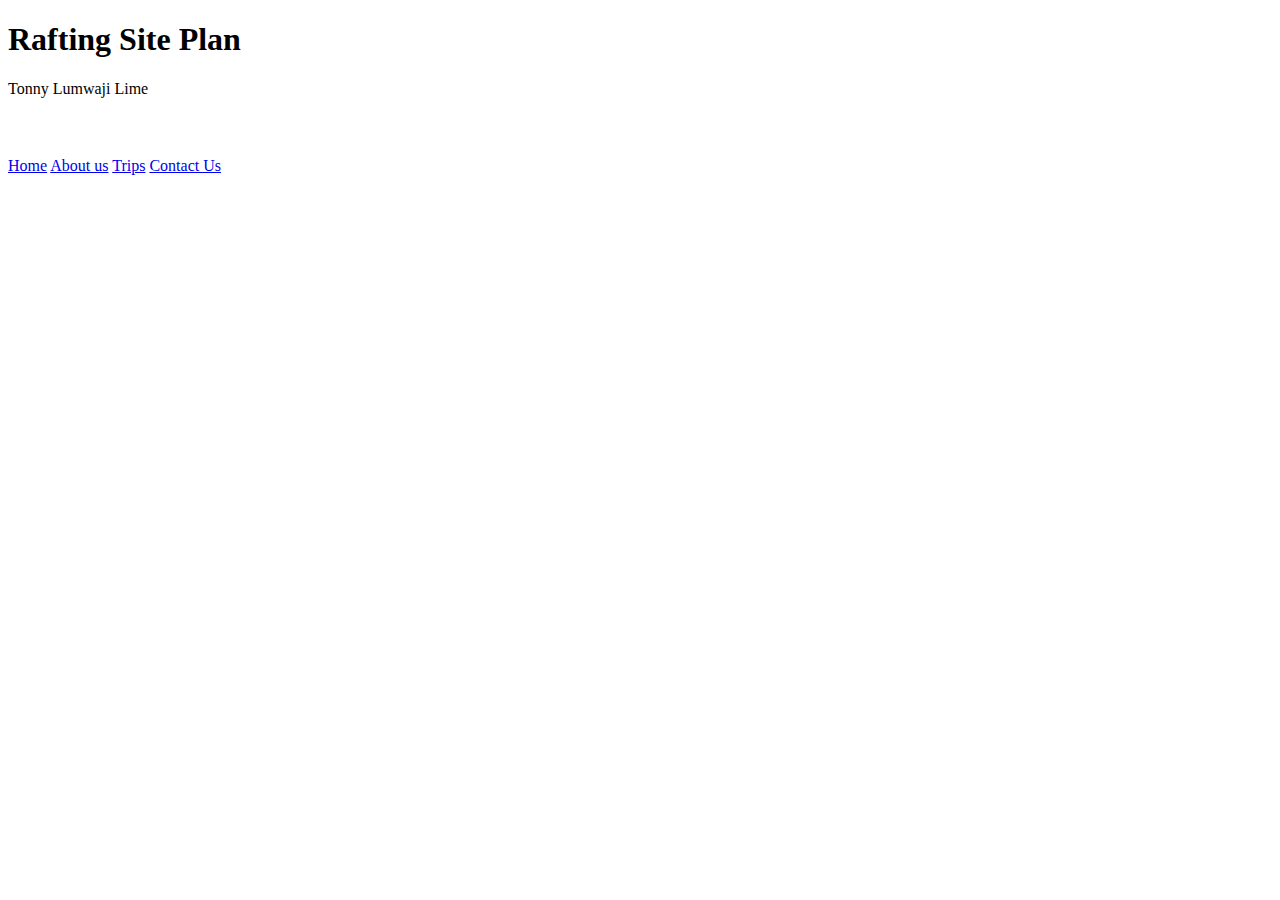
==== wwr/site-plan-rafting.html @ 864f37fd "first commit" ====
<!DOCTYPE html>
<html lang="en KE">
    <head>
        <meta charset="ut-8">
        <meta name="viewport" content="width=device-width, intial scale=1">
        <title>Rafting Site Plan | Tonny Lumwaji Lime</title>
        <meta name="decription" content=" The rafting plan site inclutes the sie purpose, the target audience, branding information, and a style guide for the course website project.">
        <meta name="author" content="Tonny Lumwaji Lime">
        <link rel="stylesheet" href="styles/site-plan-rafting.css">
        <body>
            <header>
                <h1>Rafting Site Plan</h1>
                <p>Tonny Lumwaji Lime</p>
            </header>
            <main>
                <h2></h2>
                <h3></h3>
                <p></p>
                <h3></h3>
                <p></p>
                <h2></h2>
                <h3></h3>
                <img src="" alt="">
                <h2></h2>
                <h3></h3>
                <p></p>
                <h3></h3>
                <h4></h4>
                <h4></h4>
                <p></p>
                <h4></h4>
                <p></p>
                <h3></h3>
                <nav>
                    <a href="#">Home</a>
                    <a href="#">About us</a>
                    <a href="#">Trips</a>
                    <a href="#">Contact Us</a>
                </nav>
                <h2></h2>
                <h3></h3>
                <img src="" alt="">
                <h3></h3>
                <img src="" alt="">
            </main>
            <footer><p></p></footer>
        </body>

    </head>


</html>
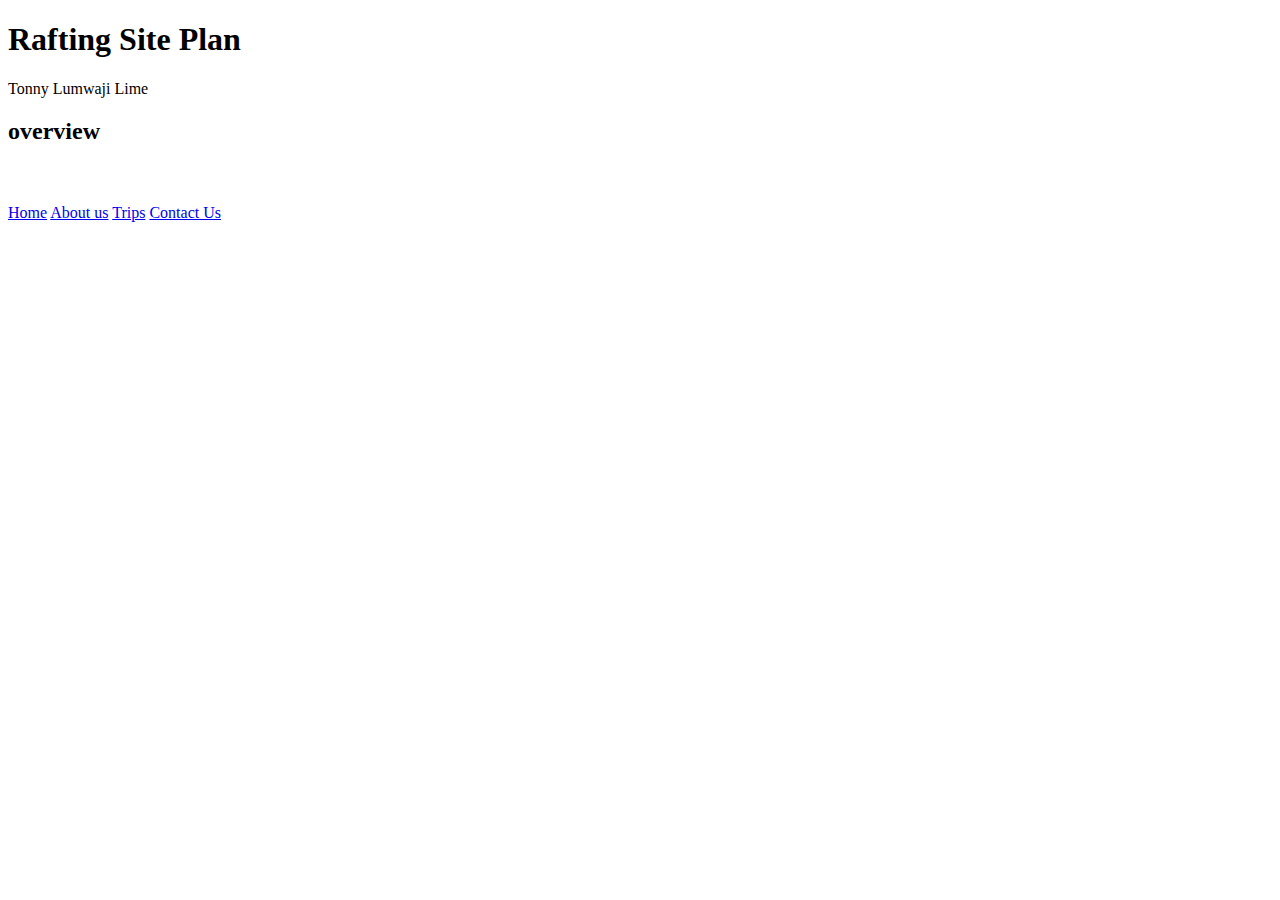
==== commit 4be2a0a5: "change" ====
--- a/wwr/site-plan-rafting.html
+++ b/wwr/site-plan-rafting.html
@@ -13,7 +13,7 @@
                 <p>Tonny Lumwaji Lime</p>
             </header>
             <main>
-                <h2></h2>
+                <h2>overview</h2>
                 <h3></h3>
                 <p></p>
                 <h3></h3>
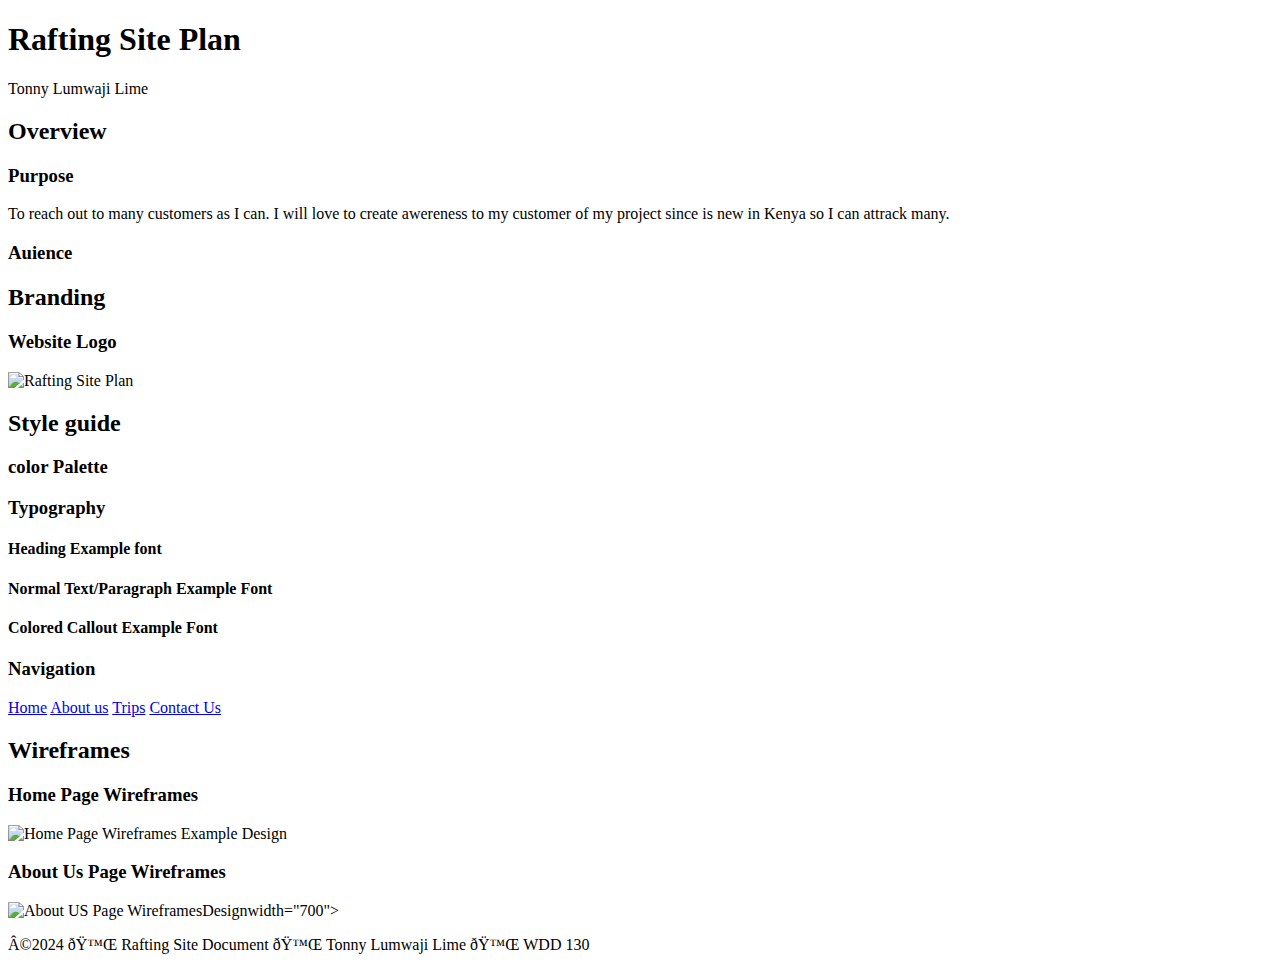
==== commit d70e81f1: "later" ====
--- a/wwr/site-plan-rafting.html
+++ b/wwr/site-plan-rafting.html
@@ -13,37 +13,40 @@
                 <p>Tonny Lumwaji Lime</p>
             </header>
             <main>
-                <h2>overview</h2>
-                <h3></h3>
+                <h2>Overview</h2>
+                <h3>Purpose</h3>
+                <p>To reach out to many customers as I can.
+                    I will love to create awereness to my customer of my project since is new in Kenya so I can attrack many.
+                </p>
+                <h3>Auience</h3>
                 <p></p>
-                <h3></h3>
+                <h2>Branding</h2>
+                <h3>Website Logo</h3>
+                <img src="images/logo.png" alt="Rafting Site Plan">
+                <h2>Style guide</h2>
+                <h3>color Palette</h3>
                 <p></p>
-                <h2></h2>
-                <h3></h3>
-                <img src="" alt="">
-                <h2></h2>
-                <h3></h3>
+                <h3>Typography</h3>
+                <h4>Heading Example font</h4>
+                <h4>Normal Text/Paragraph Example Font</h4>
                 <p></p>
-                <h3></h3>
-                <h4></h4>
-                <h4></h4>
+                <h4>Colored Callout Example Font</h4>
                 <p></p>
-                <h4></h4>
-                <p></p>
-                <h3></h3>
+                <h3>Navigation</h3>
                 <nav>
                     <a href="#">Home</a>
                     <a href="#">About us</a>
                     <a href="#">Trips</a>
                     <a href="#">Contact Us</a>
                 </nav>
-                <h2></h2>
-                <h3></h3>
-                <img src="" alt="">
-                <h3></h3>
-                <img src="" alt="">
+                <h2>Wireframes</h2>
+                <h3>Home Page Wireframes</h3>
+                <img src="https://byui-cse.github.io/wdd130-ww-course/images/wwr-wireframe-home.png" alt="Home Page Wireframes Example Design" width="700">
+                <h3>About Us Page Wireframes</h3>
+                <img src="https://byui-cse.github.io/wdd130-ww-course/images/wwr/wwr-wirefrage-aboutus-update.png" alt="About US Page WireframesDesign">width="700">
             </main>
-            <footer><p></p></footer>
+            <footer><p> ©2024 🙌 Rafting Site Document 🙌 Tonny Lumwaji Lime 🙌 WDD 130 </p>
+            </footer> 
         </body>
 
     </head>
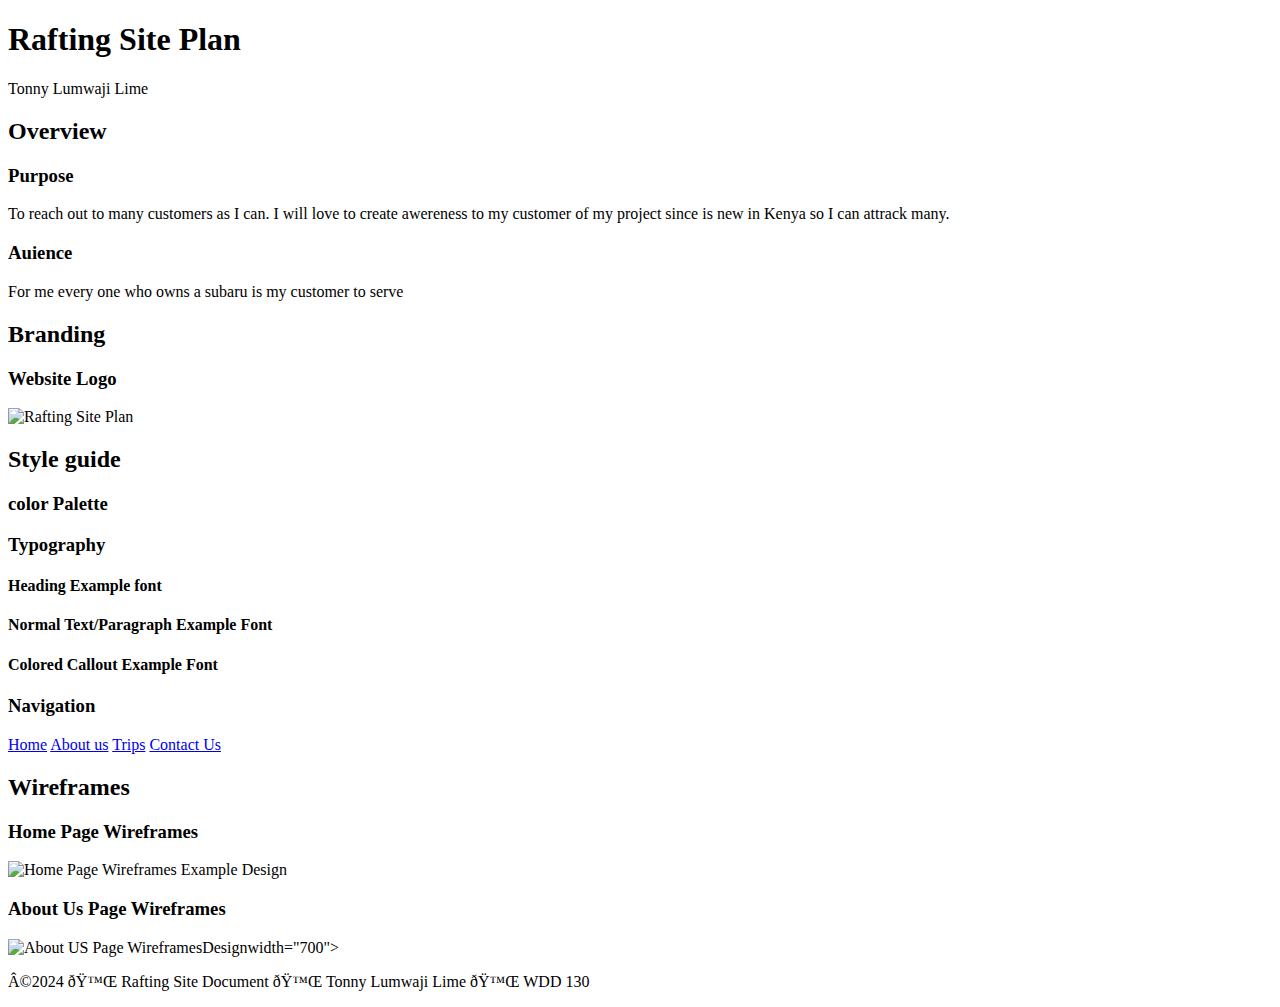
==== commit 05cdc1cd: "done" ====
--- a/wwr/site-plan-rafting.html
+++ b/wwr/site-plan-rafting.html
@@ -19,7 +19,7 @@
                     I will love to create awereness to my customer of my project since is new in Kenya so I can attrack many.
                 </p>
                 <h3>Auience</h3>
-                <p></p>
+                <p>For me every one who owns a subaru is my customer to serve</p>
                 <h2>Branding</h2>
                 <h3>Website Logo</h3>
                 <img src="images/logo.png" alt="Rafting Site Plan">
--- a/wwr/styles/site-plan-rafting.css
+++ b/wwr/styles/site-plan-rafting.css
@@ -0,0 +1,27 @@
+ {
+margin: 0;
+padding: 0;
+box-sizing: border-box;
+}
+/* class selector */
+.box {
+    margin: 1rem;
+    border: 1px solid rgba(0,0,0,.1);
+    padding: 1rem;
+    background-color: #ddd;
+    color: #000;
+    
+}
+aside {
+    width: 20em;
+    text-align: center;
+}
+main img {
+    */ you most likely will have other declaration here */
+    float: right: ;;
+}
+aside h2 {
+    position: absolute;
+    top: 47px;
+    left: 150;
+}